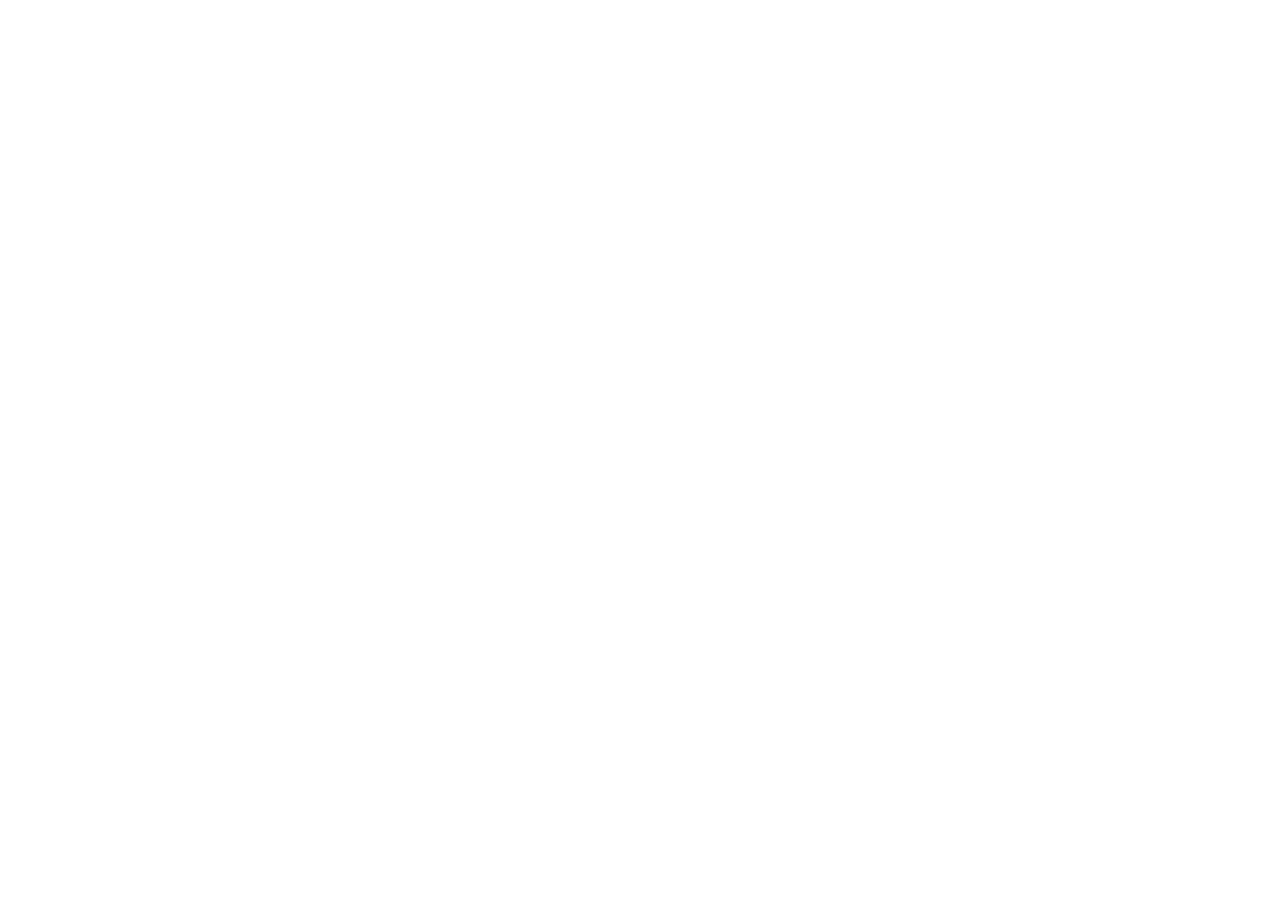
==== Suduko-Solver/index.html @ 414e7e1c "created file structure" ====
<!DOCTYPE html>
<html lang="en">
<head>
    <meta charset="UTF-8">
    <meta name="viewport" content="width=device-width, initial-scale=1.0">
    <title>Sudoku-Solver</title>
    <script type="text/script" src="sudoko-algo.js"></script>
    <script type="text/javascript" src="analytics.js"></script>
    <style type="text/css">

    </style>
</head>
<body>
    
</body>
</html>
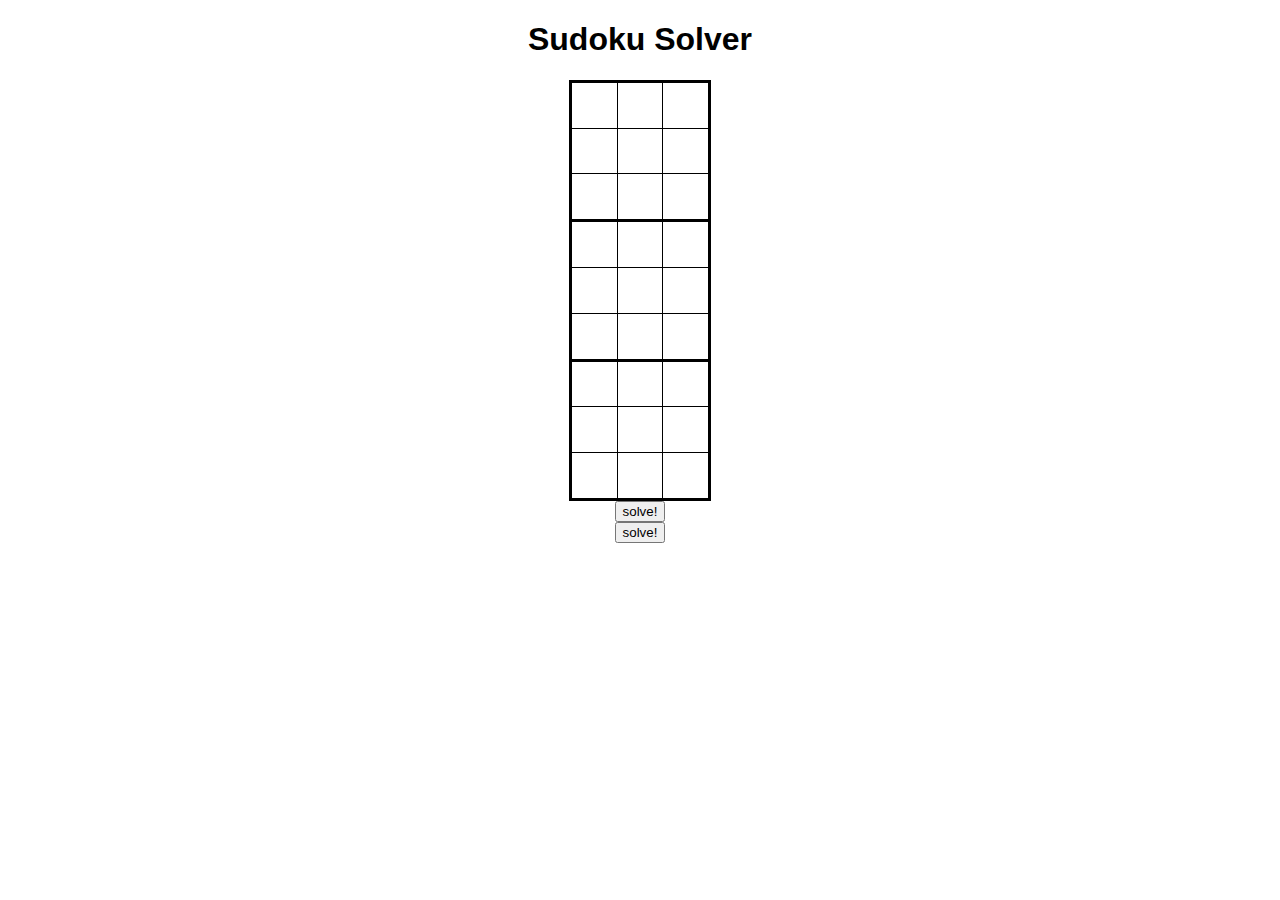
==== commit e3f2132a: "completed algorithm of sudoku" ====
--- a/Suduko-Solver/index.html
+++ b/Suduko-Solver/index.html
@@ -7,10 +7,75 @@
     <script type="text/script" src="sudoko-algo.js"></script>
     <script type="text/javascript" src="analytics.js"></script>
     <style type="text/css">
-
+        body {font-family: 'Gill Sans', Calibri,sans-serif;}
+        #container { text-align: center;}
+        table {border-collapse: collapse; font-size: 2rem; margin: 0 auto; }
+        colgroup, tbody { border: solid medium; }
+        td {border: solid thin; height: 1.4em; width: 1.4em; text-align: center; padding: 0;}
+        botton {margin-top: 15px; font-size: 1.5em;}
+        padd {padding-bottom: 100px;}
     </style>
 </head>
 <body>
-    
+    <div id="container">
+        <h1 class="padd">Sudoku Solver</h1>
+        <table id="sudoku-board">
+            <colgroup><col><col><col>
+                <colgroup><col><col><col>
+                    <colgroup><col><col><col>
+            <tbody>
+                <tr>
+                    <td contenteditable="true"></td>
+                    <td contenteditable="true"></td>
+                    <td contenteditable="true"></td>
+                </tr>
+                <tr>
+                    <td contenteditable="true"></td>
+                    <td contenteditable="true"></td>
+                    <td contenteditable="true"></td>
+                </tr>
+                <tr>
+                    <td contenteditable="true"></td>
+                    <td contenteditable="true"></td>
+                    <td contenteditable="true"></td>
+                </tr>
+            <tbody>
+
+                <tr>
+                    <td contenteditable="true"></td>
+                    <td contenteditable="true"></td>
+                    <td contenteditable="true"></td>
+                </tr>
+                <tr>
+                    <td contenteditable="true"></td>
+                    <td contenteditable="true"></td>
+                    <td contenteditable="true"></td>
+                </tr>
+                <tr>
+                    <td contenteditable="true"></td>
+                    <td contenteditable="true"></td>
+                    <td contenteditable="true"></td>
+                </tr>
+                        <tbody>
+                <tr>
+                    <td contenteditable="true"></td>
+                    <td contenteditable="true"></td>
+                    <td contenteditable="true"></td>
+                </tr>
+                <tr>
+                    <td contenteditable="true"></td>
+                    <td contenteditable="true"></td>
+                    <td contenteditable="true"></td>
+                </tr>
+                <tr>
+                    <td contenteditable="true"></td>
+                    <td contenteditable="true"></td>
+                    <td contenteditable="true"></td>
+                </tr>
+        </table>
+        <div><button id="solve-button">solve!</button></div>
+        <div><button id="solve-button">solve!</button></div>
+    </div>
 </body>
+<script type="text/javascript"></script>
 </html>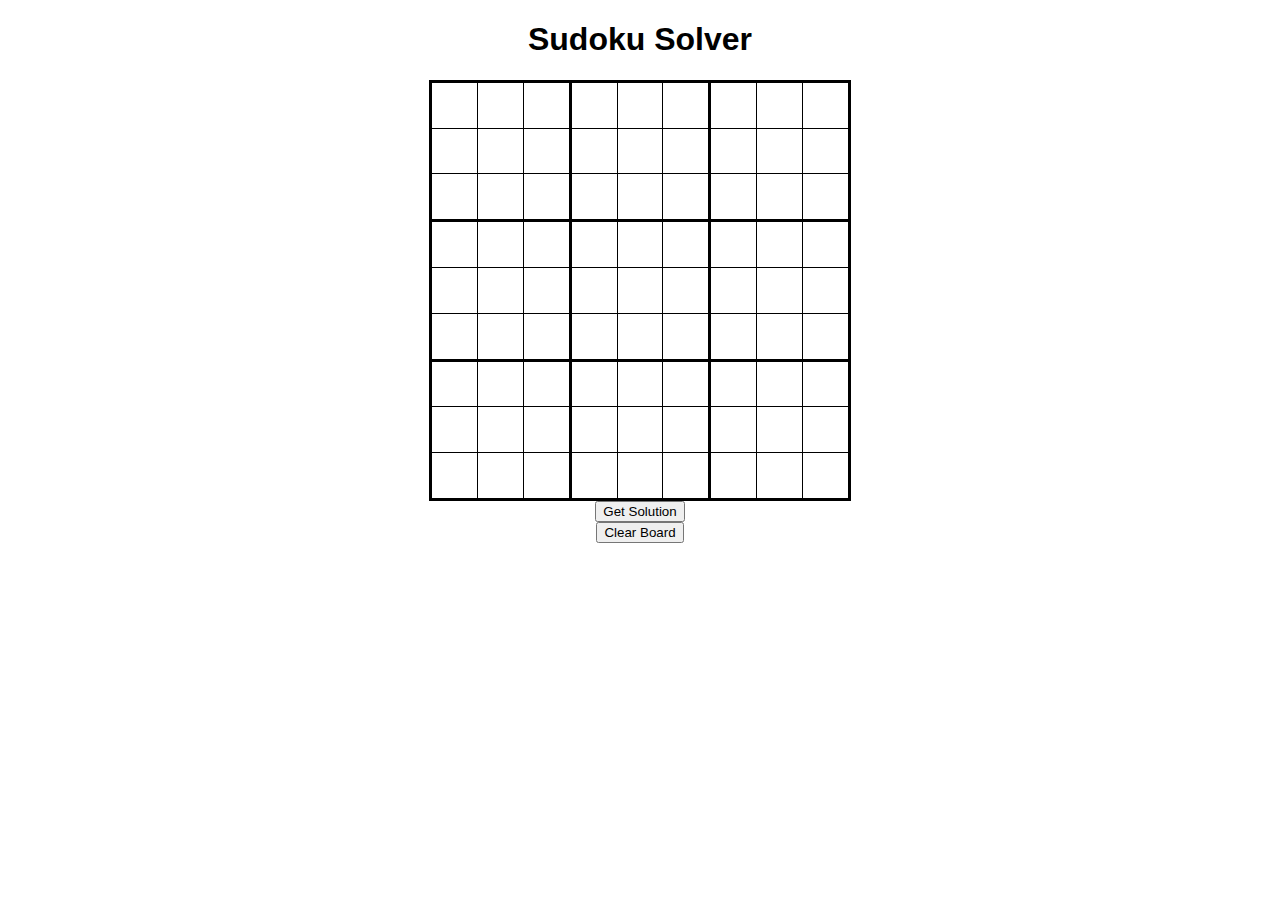
==== commit 9b1babac: "increase board size" ====
--- a/Suduko-Solver/index.html
+++ b/Suduko-Solver/index.html
@@ -1,5 +1,6 @@
 <!DOCTYPE html>
 <html lang="en">
+
 <head>
     <meta charset="UTF-8">
     <meta name="viewport" content="width=device-width, initial-scale=1.0">
@@ -7,75 +8,226 @@
     <script type="text/script" src="sudoko-algo.js"></script>
     <script type="text/javascript" src="analytics.js"></script>
     <style type="text/css">
-        body {font-family: 'Gill Sans', Calibri,sans-serif;}
-        #container { text-align: center;}
-        table {border-collapse: collapse; font-size: 2rem; margin: 0 auto; }
-        colgroup, tbody { border: solid medium; }
-        td {border: solid thin; height: 1.4em; width: 1.4em; text-align: center; padding: 0;}
-        botton {margin-top: 15px; font-size: 1.5em;}
-        padd {padding-bottom: 100px;}
+        body {
+            font-family: 'Gill Sans', Calibri, sans-serif;
+        }
+
+        #container {
+            text-align: center;
+        }
+
+        table {
+            border-collapse: collapse;
+            font-size: 2rem;
+            margin: 0 auto;
+        }
+
+        colgroup,
+        tbody {
+            border: solid medium;
+        }
+
+        td {
+            border: solid thin;
+            height: 1.4em;
+            width: 1.4em;
+            text-align: center;
+            padding: 0;
+        }
+
+        botton {
+            margin-top: 15px;
+            font-size: 1.5em;
+        }
+
+        padd {
+            padding-bottom: 100px;
+        }
     </style>
 </head>
+
 <body>
     <div id="container">
         <h1 class="padd">Sudoku Solver</h1>
         <table id="sudoku-board">
-            <colgroup><col><col><col>
-                <colgroup><col><col><col>
-                    <colgroup><col><col><col>
+            <colgroup>
+                <col>
+                <col>
+                <col>
+                <colgroup>
+                    <col>
+                    <col>
+                    <col>
+                    <colgroup>
+                        <col>
+                        <col>
+                        <col>
+                    <tbody>
+                <tr>
+                    <td contenteditable="true"></td>
+                    <td contenteditable="true"></td>
+                    <td contenteditable="true"></td>
+                    <td contenteditable="true"></td>
+                    <td contenteditable="true"></td>
+                    <td contenteditable="true"></td>
+                    <td contenteditable="true"></td>
+                    <td contenteditable="true"></td>
+                    <td contenteditable="true"></td>
+                </tr>
+            <tr>
+                <td contenteditable="true"></td>
+                <td contenteditable="true"></td>
+                <td contenteditable="true"></td>
+                <td contenteditable="true"></td>
+                <td contenteditable="true"></td>
+                <td contenteditable="true"></td>
+                <td contenteditable="true"></td>
+                <td contenteditable="true"></td>
+                <td contenteditable="true"></td>
+            </tr>
+            <tr>
+                <td contenteditable="true"></td>
+                <td contenteditable="true"></td>
+                <td contenteditable="true"></td>
+                <td contenteditable="true"></td>
+                <td contenteditable="true"></td>
+                <td contenteditable="true"></td>
+                <td contenteditable="true"></td>
+                <td contenteditable="true"></td>
+                <td contenteditable="true"></td>
+            </tr>
             <tbody>
-                <tr>
-                    <td contenteditable="true"></td>
-                    <td contenteditable="true"></td>
-                    <td contenteditable="true"></td>
-                </tr>
-                <tr>
-                    <td contenteditable="true"></td>
-                    <td contenteditable="true"></td>
-                    <td contenteditable="true"></td>
-                </tr>
-                <tr>
+
+                <tr>
+                    <td contenteditable="true"></td>
+                    <td contenteditable="true"></td>
+                    <td contenteditable="true"></td>
+                    <td contenteditable="true"></td>
+                    <td contenteditable="true"></td>
+                    <td contenteditable="true"></td>
+                    <td contenteditable="true"></td>
+                    <td contenteditable="true"></td>
+                    <td contenteditable="true"></td>
+                </tr>
+                <tr>
+                    <td contenteditable="true"></td>
+                    <td contenteditable="true"></td>
+                    <td contenteditable="true"></td>
+                    <td contenteditable="true"></td>
+                    <td contenteditable="true"></td>
+                    <td contenteditable="true"></td>
+                    <td contenteditable="true"></td>
+                    <td contenteditable="true"></td>
+                    <td contenteditable="true"></td>
+                </tr>
+                <tr>
+                    <td contenteditable="true"></td>
+                    <td contenteditable="true"></td>
+                    <td contenteditable="true"></td>
+                    <td contenteditable="true"></td>
+                    <td contenteditable="true"></td>
+                    <td contenteditable="true"></td>
                     <td contenteditable="true"></td>
                     <td contenteditable="true"></td>
                     <td contenteditable="true"></td>
                 </tr>
             <tbody>
-
-                <tr>
-                    <td contenteditable="true"></td>
-                    <td contenteditable="true"></td>
-                    <td contenteditable="true"></td>
-                </tr>
-                <tr>
-                    <td contenteditable="true"></td>
-                    <td contenteditable="true"></td>
-                    <td contenteditable="true"></td>
-                </tr>
-                <tr>
-                    <td contenteditable="true"></td>
-                    <td contenteditable="true"></td>
-                    <td contenteditable="true"></td>
-                </tr>
-                        <tbody>
-                <tr>
-                    <td contenteditable="true"></td>
-                    <td contenteditable="true"></td>
-                    <td contenteditable="true"></td>
-                </tr>
-                <tr>
-                    <td contenteditable="true"></td>
-                    <td contenteditable="true"></td>
-                    <td contenteditable="true"></td>
-                </tr>
-                <tr>
+                <tr>
+                    <td contenteditable="true"></td>
+                    <td contenteditable="true"></td>
+                    <td contenteditable="true"></td>
+                    <td contenteditable="true"></td>
+                    <td contenteditable="true"></td>
+                    <td contenteditable="true"></td>
+                    <td contenteditable="true"></td>
+                    <td contenteditable="true"></td>
+                    <td contenteditable="true"></td>
+                </tr>
+                <tr>
+                    <td contenteditable="true"></td>
+                    <td contenteditable="true"></td>
+                    <td contenteditable="true"></td>
+                    <td contenteditable="true"></td>
+                    <td contenteditable="true"></td>
+                    <td contenteditable="true"></td>
+                    <td contenteditable="true"></td>
+                    <td contenteditable="true"></td>
+                    <td contenteditable="true"></td>
+                </tr>
+                <tr>
+                    <td contenteditable="true"></td>
+                    <td contenteditable="true"></td>
+                    <td contenteditable="true"></td>
+                    <td contenteditable="true"></td>
+                    <td contenteditable="true"></td>
+                    <td contenteditable="true"></td>
                     <td contenteditable="true"></td>
                     <td contenteditable="true"></td>
                     <td contenteditable="true"></td>
                 </tr>
         </table>
-        <div><button id="solve-button">solve!</button></div>
-        <div><button id="solve-button">solve!</button></div>
+        <div><button id="solve-button">Get Solution</button></div>
+        <div><button id="clear-button">Clear Board</button></div>
     </div>
 </body>
-<script type="text/javascript"></script>
+<script type="text/javascript">
+    document.getElementById("sudoku-board").addEventListener("keyup", function (event) {
+        if (event.target && event.target.nodeName == "TD") {
+            var validNum = /[1-9]/;
+            var tdEl = event.target;
+            if (tdEl.innerText.length > 0 && validNum.test(tdEl.innerText[0])) {
+                tdEl.innerText = tdEl.innerText[0];
+            } else {
+                tdEl.innerText = "";
+            }
+        }
+    });
+
+    document.getElementById("solve-button").addEventListener("click", function (event) {
+        var boardString = boardToString();
+        var solution = SudokuSolver.solve(boardString);
+        if (solution) {
+            stringToBoard(solution);
+        } else {
+            alert("Invalid board!");
+        }
+    })
+
+    document.getElementById("clear-button").addEventListener("click", clearBoard);
+
+    function clearBoard() {
+        var tds = document.getElementsByTagName("td");
+        for (var i = 0; i < tds.length; i++) {
+            tds[i].innerText = "";
+        }
+    }
+
+    function boardToString() {
+        var string = "";
+        var validNum = /[1-9]/;
+        var tds = document.getElementsByTagName("td");
+        for (var i = 0; i < tds.length; i++) {
+            if (validNum.test(tds[i].innerText[0])) {
+                string += tds[i].innerText;
+            } else {
+                string += "-";
+            }
+        }
+        return string;
+    }
+
+    function stringToBoard(string) {
+        var currentCell;
+        var validNum = /[1-9]/;
+        var cells = string.split("");
+        var tds = document.getElementsByTagName("td");
+        for (var i = 0; i < tds.length; i++) {
+            currentCell = cells.shift();
+            if (validNum.test(currentCell)) {
+                tds[i].innerText = currentCell;
+            }
+        }
+    }
+</script>
+
 </html>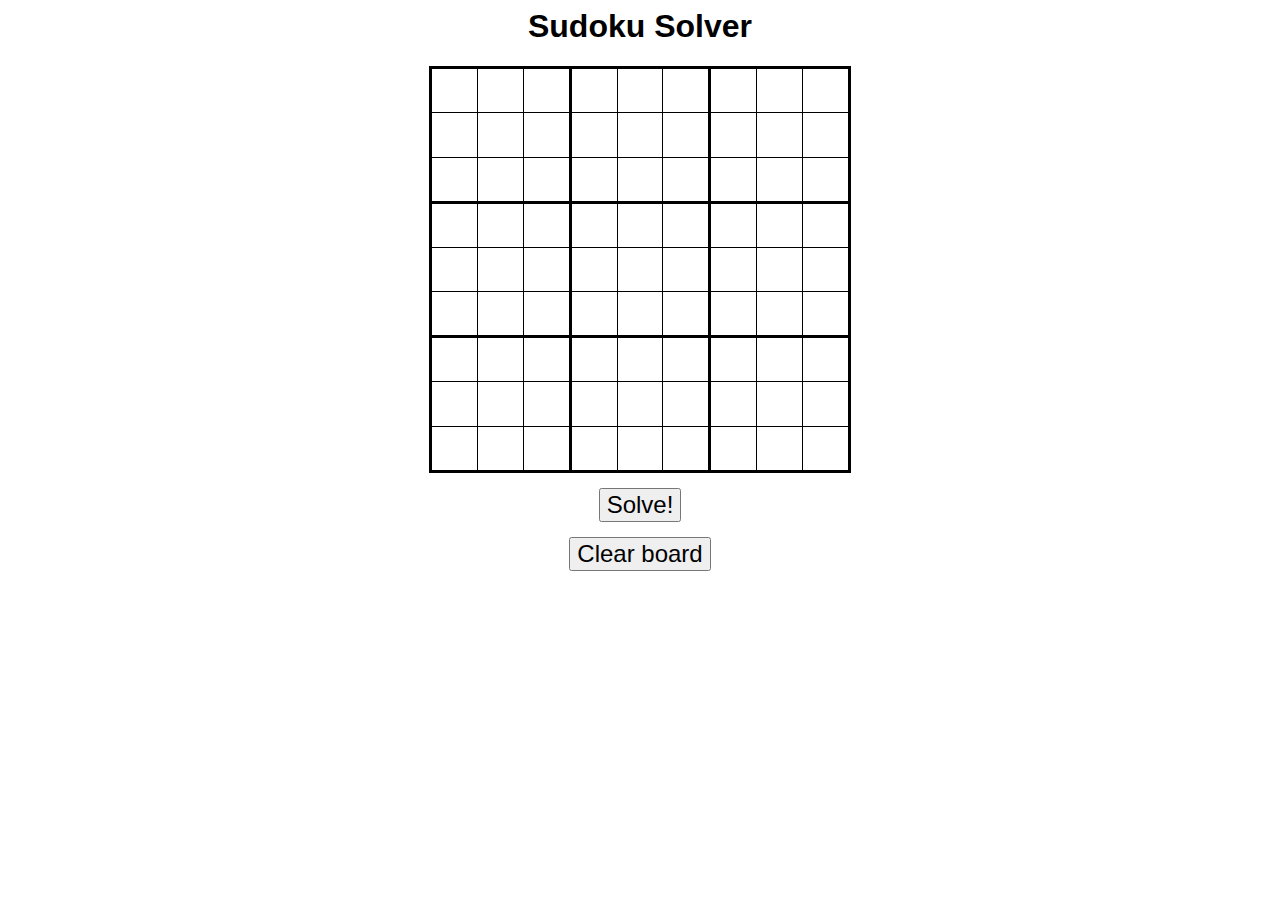
==== commit 7edfce56: "bug fix" ====
--- a/Suduko-Solver/index.html
+++ b/Suduko-Solver/index.html
@@ -1,24 +1,20 @@
-<!DOCTYPE html>
-<html lang="en">
+<html>
 
 <head>
-    <meta charset="UTF-8">
-    <meta name="viewport" content="width=device-width, initial-scale=1.0">
+    <link rel="stylesheet" href="style.css">
     <title>Sudoku-Solver</title>
-    <script type="text/script" src="sudoko-algo.js"></script>
-    <script type="text/javascript" src="analytics.js"></script>
     <style type="text/css">
         body {
-            font-family: 'Gill Sans', Calibri, sans-serif;
+            font-family: Calibri, sans-serif;
         }
 
         #container {
-            text-align: center;
+            text-align: center
         }
 
         table {
             border-collapse: collapse;
-            font-size: 2rem;
+            font-size: 2em;
             margin: 0 auto;
         }
 
@@ -35,7 +31,7 @@
             padding: 0;
         }
 
-        botton {
+        button {
             margin-top: 15px;
             font-size: 1.5em;
         }
@@ -47,9 +43,14 @@
 </head>
 
 <body>
+
+
     <div id="container">
         <h1 class="padd">Sudoku Solver</h1>
+
         <table id="sudoku-board">
+
+
             <colgroup>
                 <col>
                 <col>
@@ -73,7 +74,6 @@
                     <td contenteditable="true"></td>
                     <td contenteditable="true"></td>
                     <td contenteditable="true"></td>
-                </tr>
             <tr>
                 <td contenteditable="true"></td>
                 <td contenteditable="true"></td>
@@ -84,7 +84,6 @@
                 <td contenteditable="true"></td>
                 <td contenteditable="true"></td>
                 <td contenteditable="true"></td>
-            </tr>
             <tr>
                 <td contenteditable="true"></td>
                 <td contenteditable="true"></td>
@@ -95,81 +94,79 @@
                 <td contenteditable="true"></td>
                 <td contenteditable="true"></td>
                 <td contenteditable="true"></td>
-            </tr>
-            <tbody>
-
-                <tr>
-                    <td contenteditable="true"></td>
-                    <td contenteditable="true"></td>
-                    <td contenteditable="true"></td>
-                    <td contenteditable="true"></td>
-                    <td contenteditable="true"></td>
-                    <td contenteditable="true"></td>
-                    <td contenteditable="true"></td>
-                    <td contenteditable="true"></td>
-                    <td contenteditable="true"></td>
-                </tr>
-                <tr>
-                    <td contenteditable="true"></td>
-                    <td contenteditable="true"></td>
-                    <td contenteditable="true"></td>
-                    <td contenteditable="true"></td>
-                    <td contenteditable="true"></td>
-                    <td contenteditable="true"></td>
-                    <td contenteditable="true"></td>
-                    <td contenteditable="true"></td>
-                    <td contenteditable="true"></td>
-                </tr>
-                <tr>
-                    <td contenteditable="true"></td>
-                    <td contenteditable="true"></td>
-                    <td contenteditable="true"></td>
-                    <td contenteditable="true"></td>
-                    <td contenteditable="true"></td>
-                    <td contenteditable="true"></td>
-                    <td contenteditable="true"></td>
-                    <td contenteditable="true"></td>
-                    <td contenteditable="true"></td>
-                </tr>
-            <tbody>
-                <tr>
-                    <td contenteditable="true"></td>
-                    <td contenteditable="true"></td>
-                    <td contenteditable="true"></td>
-                    <td contenteditable="true"></td>
-                    <td contenteditable="true"></td>
-                    <td contenteditable="true"></td>
-                    <td contenteditable="true"></td>
-                    <td contenteditable="true"></td>
-                    <td contenteditable="true"></td>
-                </tr>
-                <tr>
-                    <td contenteditable="true"></td>
-                    <td contenteditable="true"></td>
-                    <td contenteditable="true"></td>
-                    <td contenteditable="true"></td>
-                    <td contenteditable="true"></td>
-                    <td contenteditable="true"></td>
-                    <td contenteditable="true"></td>
-                    <td contenteditable="true"></td>
-                    <td contenteditable="true"></td>
-                </tr>
-                <tr>
-                    <td contenteditable="true"></td>
-                    <td contenteditable="true"></td>
-                    <td contenteditable="true"></td>
-                    <td contenteditable="true"></td>
-                    <td contenteditable="true"></td>
-                    <td contenteditable="true"></td>
-                    <td contenteditable="true"></td>
-                    <td contenteditable="true"></td>
-                    <td contenteditable="true"></td>
-                </tr>
+                <tbody>
+                    <tr>
+                        <td contenteditable="true"></td>
+                        <td contenteditable="true"></td>
+                        <td contenteditable="true"></td>
+                        <td contenteditable="true"></td>
+                        <td contenteditable="true"></td>
+                        <td contenteditable="true"></td>
+                        <td contenteditable="true"></td>
+                        <td contenteditable="true"></td>
+                        <td contenteditable="true"></td>
+                    <tr>
+                        <td contenteditable="true"></td>
+                        <td contenteditable="true"></td>
+                        <td contenteditable="true"></td>
+                        <td contenteditable="true"></td>
+                        <td contenteditable="true"></td>
+                        <td contenteditable="true"></td>
+                        <td contenteditable="true"></td>
+                        <td contenteditable="true"></td>
+                        <td contenteditable="true"></td>
+                    <tr>
+                        <td contenteditable="true"></td>
+                        <td contenteditable="true"></td>
+                        <td contenteditable="true"></td>
+                        <td contenteditable="true"></td>
+                        <td contenteditable="true"></td>
+                        <td contenteditable="true"></td>
+                        <td contenteditable="true"></td>
+                        <td contenteditable="true"></td>
+                        <td contenteditable="true"></td>
+                <tbody>
+                    <tr>
+                        <td contenteditable="true"></td>
+                        <td contenteditable="true"></td>
+                        <td contenteditable="true"></td>
+                        <td contenteditable="true"></td>
+                        <td contenteditable="true"></td>
+                        <td contenteditable="true"></td>
+                        <td contenteditable="true"></td>
+                        <td contenteditable="true"></td>
+                        <td contenteditable="true"></td>
+                    <tr>
+                        <td contenteditable="true"></td>
+                        <td contenteditable="true"></td>
+                        <td contenteditable="true"></td>
+                        <td contenteditable="true"></td>
+                        <td contenteditable="true"></td>
+                        <td contenteditable="true"></td>
+                        <td contenteditable="true"></td>
+                        <td contenteditable="true"></td>
+                        <td contenteditable="true"></td>
+                    <tr>
+                        <td contenteditable="true"></td>
+                        <td contenteditable="true"></td>
+                        <td contenteditable="true"></td>
+                        <td contenteditable="true"></td>
+                        <td contenteditable="true"></td>
+                        <td contenteditable="true"></td>
+                        <td contenteditable="true"></td>
+                        <td contenteditable="true"></td>
+                        <td contenteditable="true"></td>
         </table>
-        <div><button id="solve-button">Get Solution</button></div>
-        <div><button id="clear-button">Clear Board</button></div>
+        <div>
+            <button id="solve-button">Solve!</button>
+        </div>
+        <div>
+            <button id="clear-button">Clear board</button>
+        </div>
     </div>
 </body>
+
+<script type="text/javascript" src="sudoku-algo.js"></script>
 <script type="text/javascript">
     document.getElementById("sudoku-board").addEventListener("keyup", function (event) {
         if (event.target && event.target.nodeName == "TD") {
